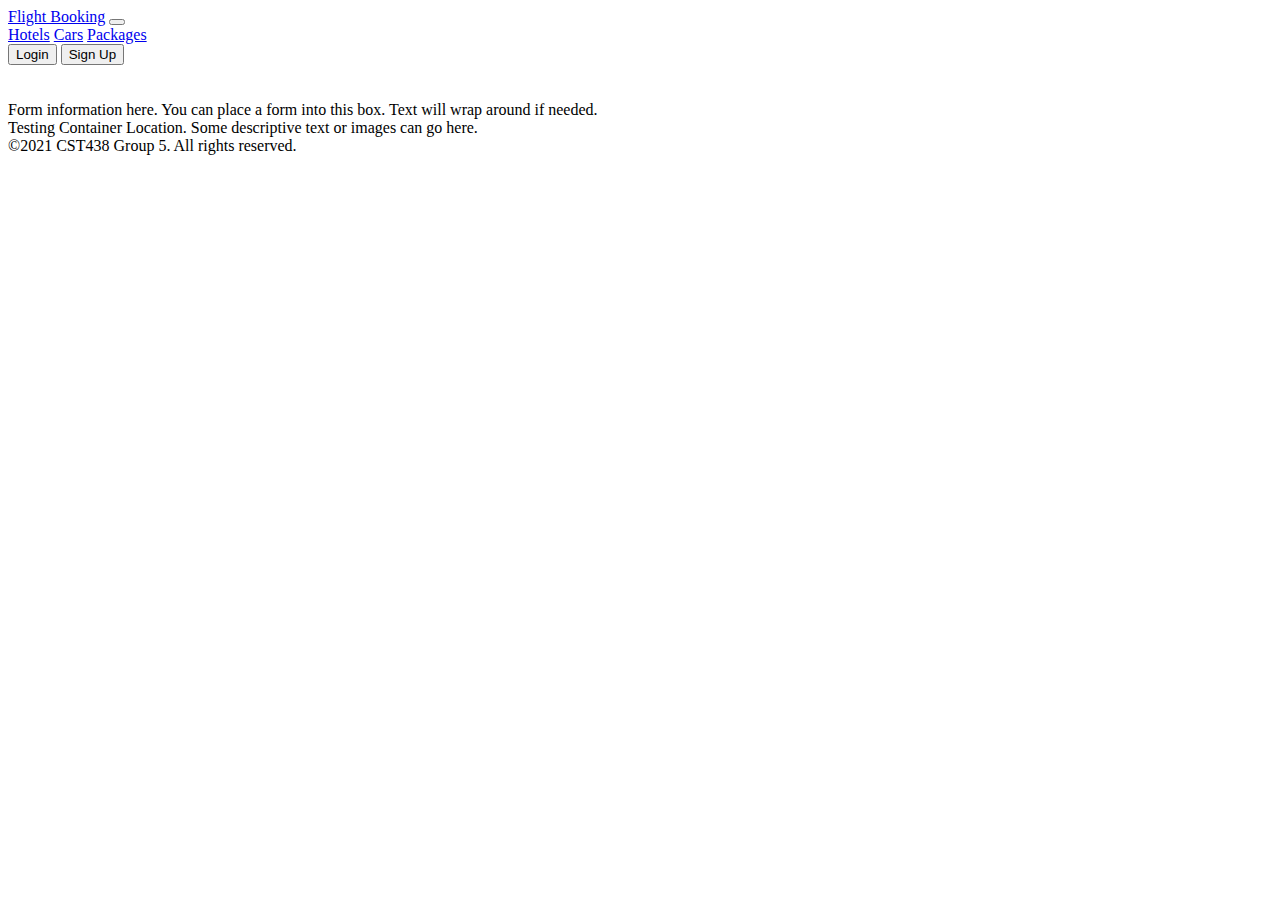
==== target/classes/templates/index.html @ a15f668f "Add files via upload" ====
<!DOCTYPE html>
<html  class="h-100" xmlns="http://www.w3.org/1999/xhtml"
	xmlns:th="http://www.thymeleaf.org">
<head>
<meta charset="utf-8">
<meta http-equiv="X-UA-Compatible" content="IE=edge">
<title></title>

<meta name="description" content="">
<meta name="viewport" content="width=device-width, initial-scale=1">
<link rel="stylesheet" href="../css/style.css">
<link
	href="https://cdn.jsdelivr.net/npm/bootstrap@5.0.1/dist/css/bootstrap.min.css"
	rel="stylesheet"
	integrity="sha384-+0n0xVW2eSR5OomGNYDnhzAbDsOXxcvSN1TPprVMTNDbiYZCxYbOOl7+AMvyTG2x"
	crossorigin="anonymous">
</head>
<body class="d-flex flex-column h-100">
	<nav class="navbar navbar-expand-lg navbar-dark bg-primary">
		<div class="container-fluid">
			<a class="navbar-brand" href="#">Flight Booking</a>
			<button class="navbar-toggler" type="button"
				data-bs-toggle="collapse" data-bs-target="#navbarNavAltMarkup"
				aria-controls="navbarNavAltMarkup" aria-expanded="false"
				aria-label="Toggle navigation">
				<span class="navbar-toggler-icon"></span>
			</button>
			<div class="collapse navbar-collapse" id="navbarNavAltMarkup">
				<div class="navbar-nav">
					<a class="nav-link" href="#">Hotels</a> <a class="nav-link"
						href="#">Cars</a> <a class="nav-link" href="#">Packages</a>
				</div>
			</div>
			<span>
				<form class="container-fluid justify-content-start">
					<button class="btn btn-sm btn-light" type="button">Login</button>
					<button class="btn btn-sm btn-light" type="button">Sign Up</button>
				</form>
			</span>
		</div>
	</nav>
	<main class="flex-shrink-0">
		<div class="container overflow-hidden">
			<br /> <br />
			<div class="row gx-5 justify-content-center">
				<div class="col col-lg-5">
					<div class="p-3 border">Form information here. You can place
						a form into this box. Text will wrap around if needed.</div>

				</div>
				<div class="col col-lg-4">
					<div class="p-3 border">Testing Container Location. Some
						descriptive text or images can go here.</div>
				</div>
			</div>
		</div>
	</main>
	<footer class="footer mt-auto py-3 bg-light">
		<div class="container text-center">
			<span class="text-muted">©2021 CST438 Group 5. All rights
				reserved.</span>
		</div>
	</footer>

	<!--[if lt IE 7]>
            <p class="browsehappy">You are using an <strong>outdated</strong> browser. Please <a href="#">upgrade your browser</a> to improve your experience.</p>
        <![endif]-->
	<script
		src="https://cdn.jsdelivr.net/npm/bootstrap@5.0.1/dist/js/bootstrap.bundle.min.js"
		integrity="sha384-gtEjrD/SeCtmISkJkNUaaKMoLD0//ElJ19smozuHV6z3Iehds+3Ulb9Bn9Plx0x4"
		async defer crossorigin="anonymous"></script>
	<script src="" async defer></script>
</body>
</html>
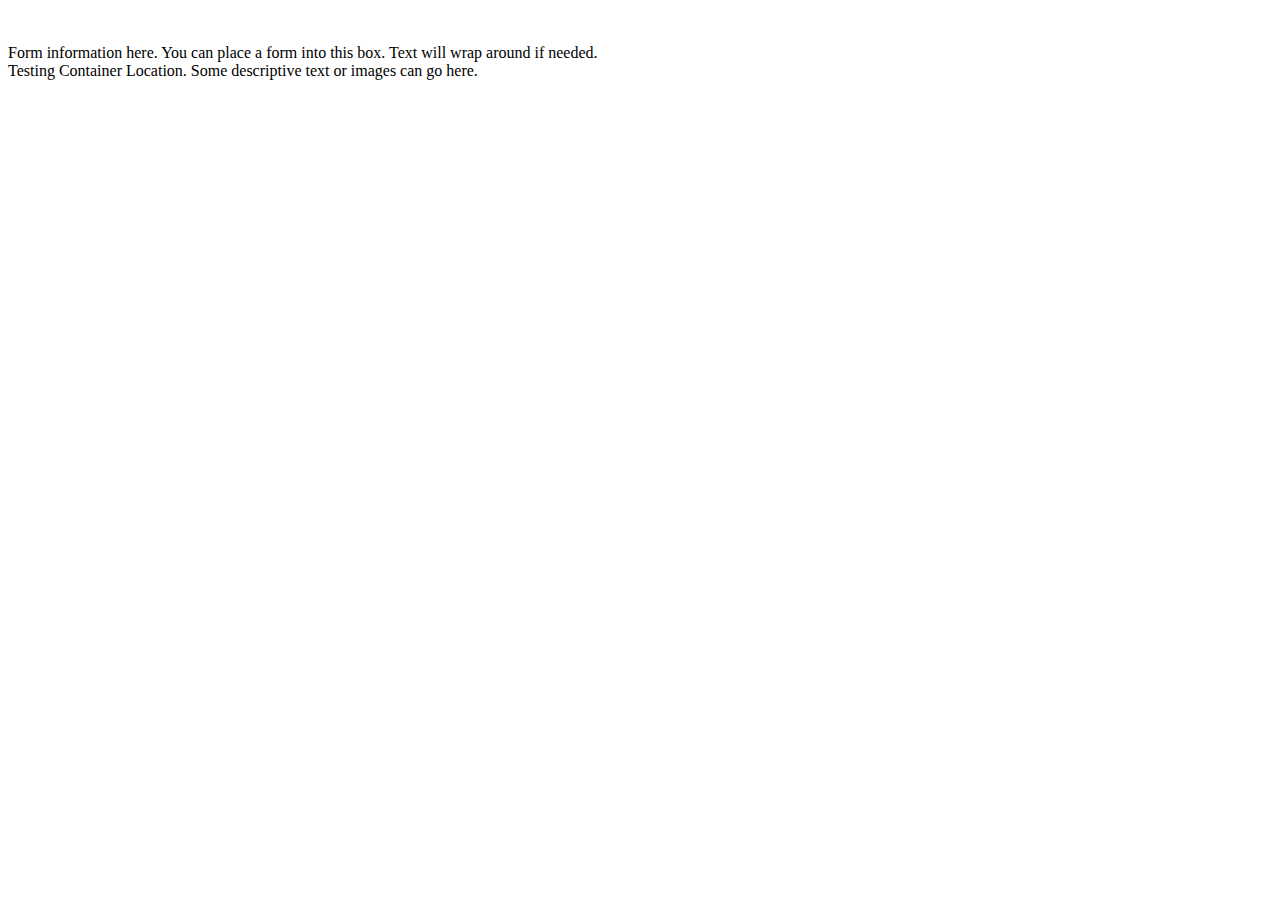
==== commit 89b48f10: "updated" ====
--- a/target/classes/templates/index.html
+++ b/target/classes/templates/index.html
@@ -1,51 +1,56 @@
 <!DOCTYPE html>
-<html  class="h-100" xmlns="http://www.w3.org/1999/xhtml"
+<html xmlns="http://www.w3.org/1999/xhtml"
 	xmlns:th="http://www.thymeleaf.org">
-<head>
-<meta charset="utf-8">
-<meta http-equiv="X-UA-Compatible" content="IE=edge">
-<title></title>
-
-<meta name="description" content="">
-<meta name="viewport" content="width=device-width, initial-scale=1">
-<link rel="stylesheet" href="../css/style.css">
-<link
-	href="https://cdn.jsdelivr.net/npm/bootstrap@5.0.1/dist/css/bootstrap.min.css"
-	rel="stylesheet"
-	integrity="sha384-+0n0xVW2eSR5OomGNYDnhzAbDsOXxcvSN1TPprVMTNDbiYZCxYbOOl7+AMvyTG2x"
-	crossorigin="anonymous">
-</head>
-<body class="d-flex flex-column h-100">
-	<nav class="navbar navbar-expand-lg navbar-dark bg-primary">
-		<div class="container-fluid">
-			<a class="navbar-brand" href="#">Flight Booking</a>
-			<button class="navbar-toggler" type="button"
-				data-bs-toggle="collapse" data-bs-target="#navbarNavAltMarkup"
-				aria-controls="navbarNavAltMarkup" aria-expanded="false"
-				aria-label="Toggle navigation">
-				<span class="navbar-toggler-icon"></span>
-			</button>
-			<div class="collapse navbar-collapse" id="navbarNavAltMarkup">
-				<div class="navbar-nav">
-					<a class="nav-link" href="#">Hotels</a> <a class="nav-link"
-						href="#">Cars</a> <a class="nav-link" href="#">Packages</a>
-				</div>
-			</div>
-			<span>
-				<form class="container-fluid justify-content-start">
-					<button class="btn btn-sm btn-light" type="button">Login</button>
-					<button class="btn btn-sm btn-light" type="button">Sign Up</button>
-				</form>
-			</span>
-		</div>
-	</nav>
+<head th:replace="header :: copy"></head>
+<body>
 	<main class="flex-shrink-0">
 		<div class="container overflow-hidden">
 			<br /> <br />
 			<div class="row gx-5 justify-content-center">
 				<div class="col col-lg-5">
-					<div class="p-3 border">Form information here. You can place
-						a form into this box. Text will wrap around if needed.</div>
+					<div class="p-3 border">
+						Form information here. You can place a form into this box. Text
+						will wrap around if needed.
+
+	<!-- <table border="1px solid black;" class="table table-striped table-responsive-md"
+                   style="align-items: center; text-align: center;">
+
+                <thead class="top">
+                <tr class="table-info">
+                    <td><b>Flight No:</b></td>
+                    <td><b>Airline ID</b></td>
+                    <td><b>Departure Date</b></td>
+                    <td><b>Departure Time</b></td>
+                    <td><b>Arrival Date</b></td>
+                    <td><b>Arrival Time</b></td>
+                    <td><b>Number of Stops</b></td>
+                     <td><b>Available Seats</b></td>
+                     <td><b>Origin City</b></td>
+                    <td><b>Origin Airport</b></td>
+                    <td><b>Destination City</b></td>
+                    <td><b>Destination Airport</b></td>
+                    <td><b>Total Price</b></td>
+                </tr>
+                </thead>
+                <tbody>
+                <tr th:each="flight: ${viewFlights}">
+                    <td th:text="${flight.flightNum}" width="20px"></td>
+                    <td th:text="${flight.airlineID}"></td>
+                    <td th:text="${flight.leaveDate}"></td>
+                    <td th:text="${flight.leaveTime}"></td>
+                    <td th:text="${flight.arriveDate}"></td>
+                    <td th:text="${flight.arriveTime}"></td>
+                    <td th:text="${flight.numStops}"></td>
+                    <td th:text="${flight.seatsAvailable}"></td>  
+                    <td th:text="${flight.originCity}"></td>
+                    <td th:text="${flight.originAirport}"></td>
+                    <td th:text="${flight.destCity}"></td>
+                    <td th:text="${flight.destAirport}"></td>
+                    <td th:text="${flight.price}"></td>
+                   
+                </tbody>
+            </table> -->
+					</div>
 
 				</div>
 				<div class="col col-lg-4">
@@ -55,20 +60,6 @@
 			</div>
 		</div>
 	</main>
-	<footer class="footer mt-auto py-3 bg-light">
-		<div class="container text-center">
-			<span class="text-muted">©2021 CST438 Group 5. All rights
-				reserved.</span>
-		</div>
-	</footer>
-
-	<!--[if lt IE 7]>
-            <p class="browsehappy">You are using an <strong>outdated</strong> browser. Please <a href="#">upgrade your browser</a> to improve your experience.</p>
-        <![endif]-->
-	<script
-		src="https://cdn.jsdelivr.net/npm/bootstrap@5.0.1/dist/js/bootstrap.bundle.min.js"
-		integrity="sha384-gtEjrD/SeCtmISkJkNUaaKMoLD0//ElJ19smozuHV6z3Iehds+3Ulb9Bn9Plx0x4"
-		async defer crossorigin="anonymous"></script>
-	<script src="" async defer></script>
+<div th:replace="footer :: copy"></div>
 </body>
 </html>